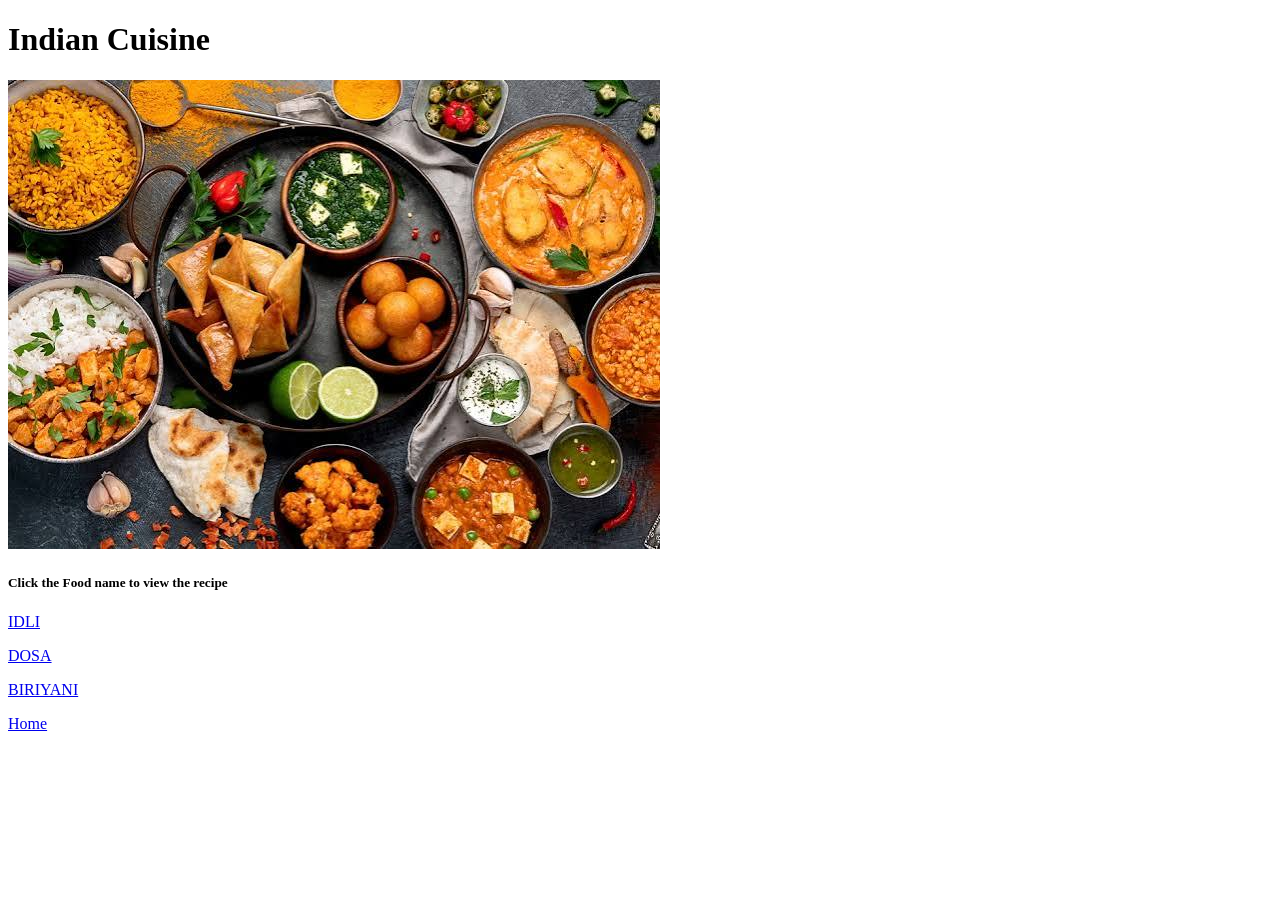
==== recipe/index.html @ 2cc314c6 "revising html concepts Made a small cooking recipe web page" ====
<!DOCTYPE html>
<html lang="en">
<head>
    <meta charset="UTF-8">
    <meta name="viewport" content="width=device-width, initial-scale=1.0">
    <title>Food Recipe</title>
</head>
<body>
    <h1>Indian Cuisine</h1>
    <img src="sub_recipes/images/food.jpg" alt="Food">
    <p></p>
    <h5>Click the Food name to view the recipe</h5>
    <a href="sub_recipes/idli.html">IDLI</a>
    <p></p>
    <a href="sub_recipes/dosa.html">DOSA</a>
    <p></p>
    <a href="sub_recipes/biriyani.html">BIRIYANI</a>
    <p></p>

    <a href="index.html">Home</a>
    
</body>
</html>
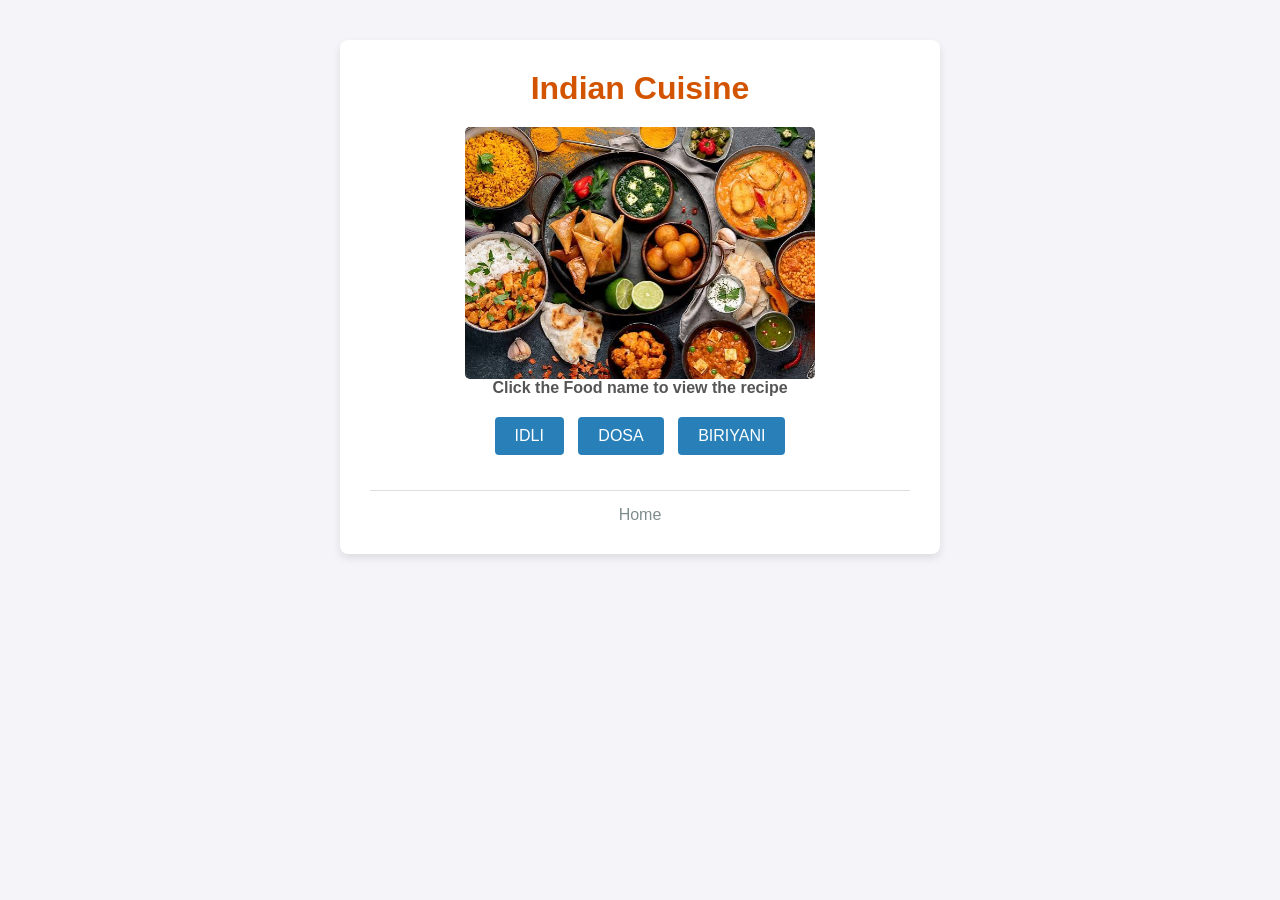
==== commit 726cb302: "altered html files to add css styles and link it to the html files" ====
--- a/recipe/index.html
+++ b/recipe/index.html
@@ -4,20 +4,31 @@
     <meta charset="UTF-8">
     <meta name="viewport" content="width=device-width, initial-scale=1.0">
     <title>Food Recipe</title>
+    <link rel="stylesheet" href="styles.css">
 </head>
 <body>
-    <h1>Indian Cuisine</h1>
-    <img src="sub_recipes/images/food.jpg" alt="Food">
-    <p></p>
-    <h5>Click the Food name to view the recipe</h5>
-    <a href="sub_recipes/idli.html">IDLI</a>
-    <p></p>
-    <a href="sub_recipes/dosa.html">DOSA</a>
-    <p></p>
-    <a href="sub_recipes/biriyani.html">BIRIYANI</a>
-    <p></p>
+    <div class="container">
+        <header>
+            <h1>Indian Cuisine</h1>
+        </header>
 
-    <a href="index.html">Home</a>
-    
+        <main>
+            <div class="image-wrapper">
+                <img src="sub_recipes/images/food.jpg" alt="Delicious Indian Food" class="main-img">
+            </div>
+            
+            <h5>Click the Food name to view the recipe</h5>
+            
+            <div class="recipe-links">
+                <a href="sub_recipes/idli.html" class="btn">IDLI</a>
+                <a href="sub_recipes/dosa.html" class="btn">DOSA</a>
+                <a href="sub_recipes/biriyani.html" class="btn">BIRIYANI</a>
+            </div>
+        </main>
+
+        <footer>
+            <a href="index.html" class="home-link">Home</a>
+        </footer>
+    </div>
 </body>
 </html>
--- a/recipe/styles.css
+++ b/recipe/styles.css
@@ -0,0 +1,77 @@
+* {
+    margin: 0;
+    padding: 0;
+    box-sizing: border-box; 
+}
+
+body {
+    font-family: Arial, sans-serif;
+    background-color: #f4f4f9; 
+    color: #333;
+}
+
+.container {
+    width: 90%;
+    max-width: 600px;
+    margin: 40px auto; /* Centering a block element horizontally */
+    background-color: #ffffff;
+    padding: 30px;
+    border-radius: 8px; /* Rounded corners */
+    box-shadow: 0 4px 8px rgba(0,0,0,0.1); /* Gives the card a 3D effect */
+    text-align: center; /* Centers inline elements (like text and the <a> tags) */
+    
+    position: relative; /* Set to relative so if you want to use absolute positioning later, it stays contained here */
+}
+
+h1 {
+    color: #d35400; 
+    margin-bottom: 20px;
+}
+
+h5 {
+    margin-bottom: 15px;
+    color: #555;
+    font-size: 16px;
+}
+
+.main-img {
+    width: 100%;
+    max-width: 350px;
+    height: auto;
+    border-radius: 5px;
+    margin-bottom: 20px;
+    
+    display: block; /* Images are inline by default. Changing to block lets us center it with margins */
+    margin: 0 auto; /* Centers the image */
+}
+
+.btn {
+    display: inline-block; /* Allows margins/padding, but keeps them on the same line */
+    background-color: #2980b9;
+    color: white;
+    text-decoration: none; /* Removes the default blue underline */
+    padding: 10px 20px;
+    margin: 5px;
+    border-radius: 4px;
+}
+
+/* Hover state for user feedback */
+.btn:hover {
+    background-color: #1c5980;
+}
+
+footer {
+    margin-top: 30px;
+    padding-top: 15px;
+    border-top: 1px solid #ddd;
+}
+
+.home-link {
+    display: block; /* Forces the link to take up its own line, pushing it below everything else */
+    color: #7f8c8d;
+    text-decoration: none;
+}
+
+.home-link:hover {
+    text-decoration: underline;
+}
